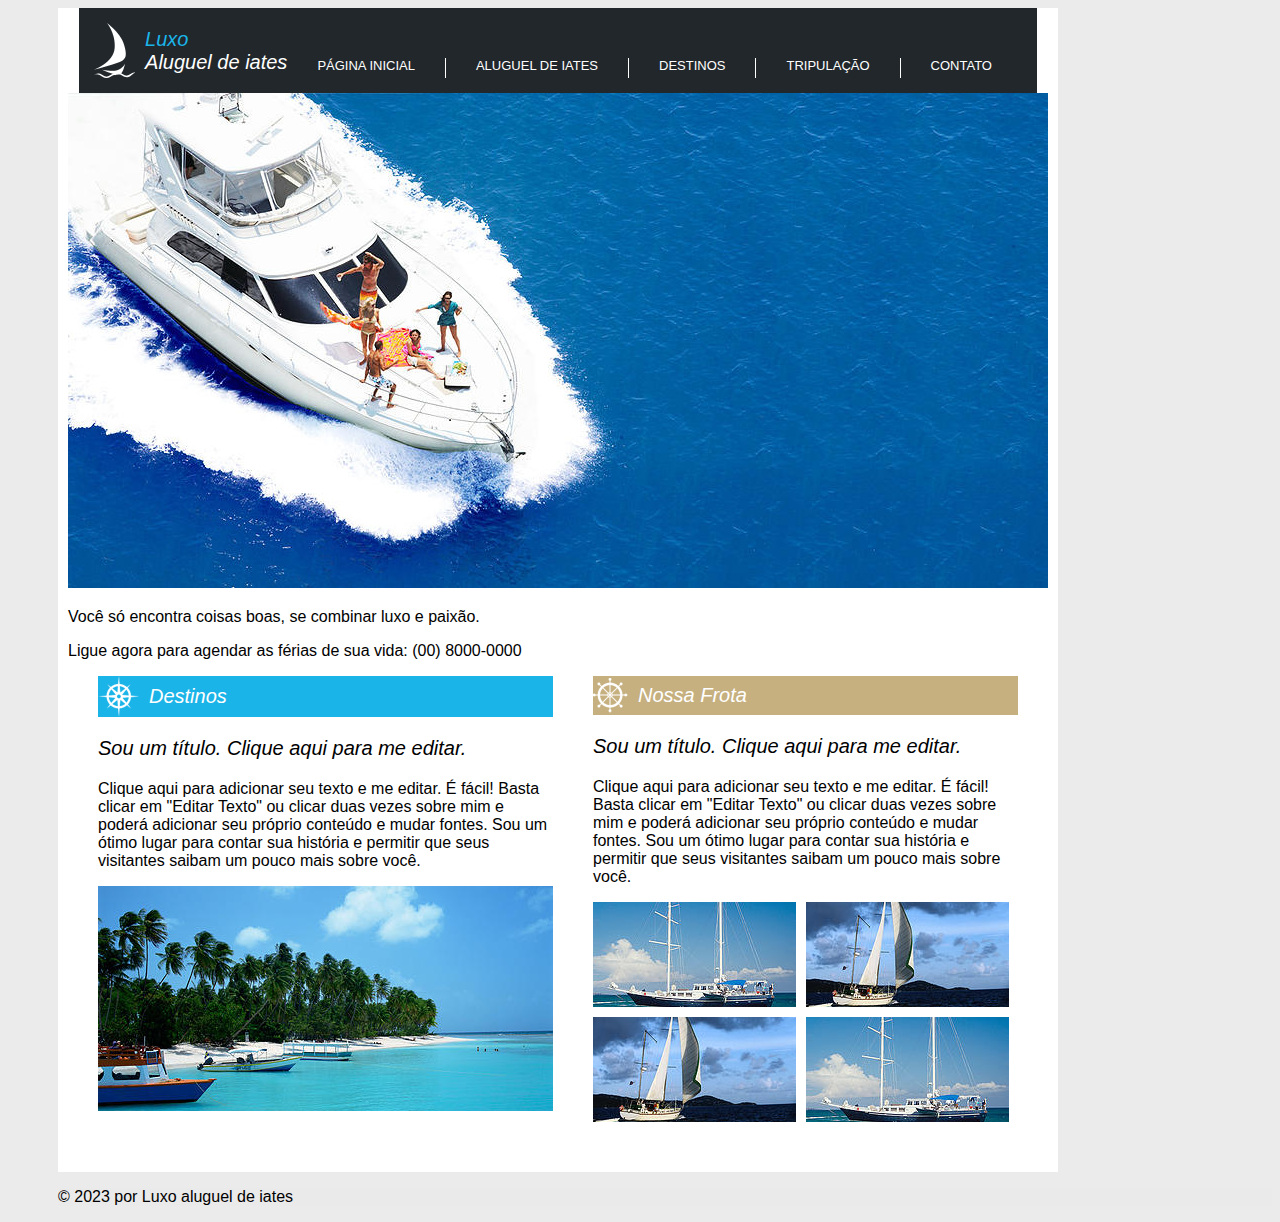
==== index.html @ 1422c6af "mudanças css 21/11/24" ====
<!DOCTYPE html>

<html>
    <head>
        <title>Página Inicial - Luxo</title>

        <style>

            body {
                font-family: 'Segoe UI', Tahoma, Geneva, Verdana, sans-serif;
                font-weight: normal;

                background-color: #EBEBEB;
                border-left: 50px solid #EBEBEB;
                /* border:2px solid red; */
            }

            #div0{
                display: flex;
                flex-direction: column;
                align-items: center;
    
                width:1000px;
                padding-bottom:50px;

                background-color: #FFFFFF;
            }

            #div1{
                display: flex;
                flex-direction: row;
                align-content: flex-end;
                justify-content: space-between;

                background:#21272B;
                width:max-content;
                padding: 15px;
            }

            #div3{
                display: flex;
                flex-direction: row;
                align-content: center;
                justify-content: space-between;

                gap: 40px;
                margin-left: 40px;
                margin-right: 40px;
            }

            #div4{
                background-color: #eaeaea;
            }

            #div11{
                display: flex;

                color: white;
                gap: 10px;

            }

            #div12{
                display: flex;
                align-items: end;

                font-size: small;
            }

            #div121{
                display: flex;
                flex-direction: column;
                justify-content: center;
            }

            #div311{
                display: flex;
                align-items: center;

                background-color: #1BB4E8;

                gap: 10px;
            }

            #div321{
                display: flex;
                align-items: center;

                background-color: #C6B07F;

                gap: 10px;
                padding-top:2px;
                padding-bottom: 2px;
            }

            #div323{
                display: flex;
                flex-direction: row;
                flex-wrap: wrap;

                gap: 10px;
            }
            
            #h1{
                font-size: 20px;
                font-weight: normal;
                font-style: italic;
                color:#1BB4E8;
                margin: 0;
            }

            #h21{
                font-size: 20px;
                font-weight: normal;
                font-style: italic;
                color:white;
                margin: 0;
            }

            #h22, #h23{
                font-size: 20px;
                font-weight: normal;
                font-style: italic;
                color:white;
                margin: 0;
            }

            #h31, #h32{
                font-size: 20px;
                font-weight: normal;
                font-style: italic;
            }

            a{
                font-weight: normal;
                text-decoration: none;

                padding: 0 30px;
                text-align: center;
                border-right: 1px solid white;
                height: 20px;
            }

            a:last-child {
                border-right: none;
            }

            a:link{
                color:white;
            }

            a:visited{
                color:#1BB4E8;
            }
            
        </style>
    </head>
    
    <body>
        <div id="div0">

            <div id="div1">
                <div id="div11">
                    <img src="imagens/barco1.png">
                    <div id="div121">
                        <h1 id="h1">Luxo</h1>
                        <h2 id="h21">Aluguel de iates</h2>
                    </div>
                </div>
    
                <div id="div12">
                    <a href="index.html" id="a1">PÁGINA INICIAL</a>
                    <a href="aluguel_de_iates.html" id="a2">ALUGUEL DE IATES</a>
                    <a href="destinos.html" id="a3">DESTINOS</a>
                    <a href="tripulacao.html" id="a4">TRIPULAÇÃO</a>
                    <a href="contato.html" id="a5">CONTATO</a>
                </div>
            </div>
    
            <div id="div2">
                <img src="imagens/barcoprincipal.png"></img>
    
                <div id="div22">
                    <p id="p1">Você só encontra coisas boas, se combinar luxo e paixão.<p>
                    <p id="p2">Ligue agora para agendar as férias de sua vida: (00) 8000-0000</p>  
                </div>
            </div>
            
            <div id="div3">
                <div id="div31">
                    <div id="div311">
                        <img src="imagens/destino.png">
                        <h2 id="h22">Destinos</h2>    
                    </div>
    
                    <h3 id="h31">Sou um título. Clique aqui para me editar.</h3>
                    <p id="p3">Clique aqui para adicionar seu texto e me editar. É fácil! Basta clicar em "Editar Texto" ou clicar duas vezes sobre mim e poderá adicionar seu próprio conteúdo e mudar fontes. Sou um ótimo lugar para contar sua história e permitir que seus visitantes saibam um pouco mais sobre você.</p>
                    <img src="imagens/barcodestino.png"></img>                
                </div>
    
                <div id="div32">
                    <div id="div321">
                        <img src="imagens/nossafrota.png" id="imgfrota">
                        <h2 id="h23">Nossa Frota</h2>
                    </div>
    
                    <div id="div322">
                        <h3 id="h32">Sou um título. Clique aqui para me editar.</h3>
                        <p id="p4">Clique aqui para adicionar seu texto e me editar. É fácil! Basta clicar em "Editar Texto" ou clicar duas vezes sobre mim e poderá adicionar seu próprio conteúdo e mudar fontes. Sou um ótimo lugar para contar sua história e permitir que seus visitantes saibam um pouco mais sobre você.</p>
                    </div>
    
                    <div id="div323">
                        <img src="imagens/barconossafrota2.png" id="barco1"></img>
                        <img src="imagens/barconossafrota1.png" id="barco2"></img>
                        <img src="imagens/barconossafrota1.png" id="barco3"></img>
                        <img src="imagens/barconossafrota2.png" id="barco4"></img>                    
                    </div>
    
                </div>
            </div>

        </div>

        <div id="div4">
            <p id="p5">© 2023 por Luxo aluguel de iates</p>
        </div>
    </body>
</html>
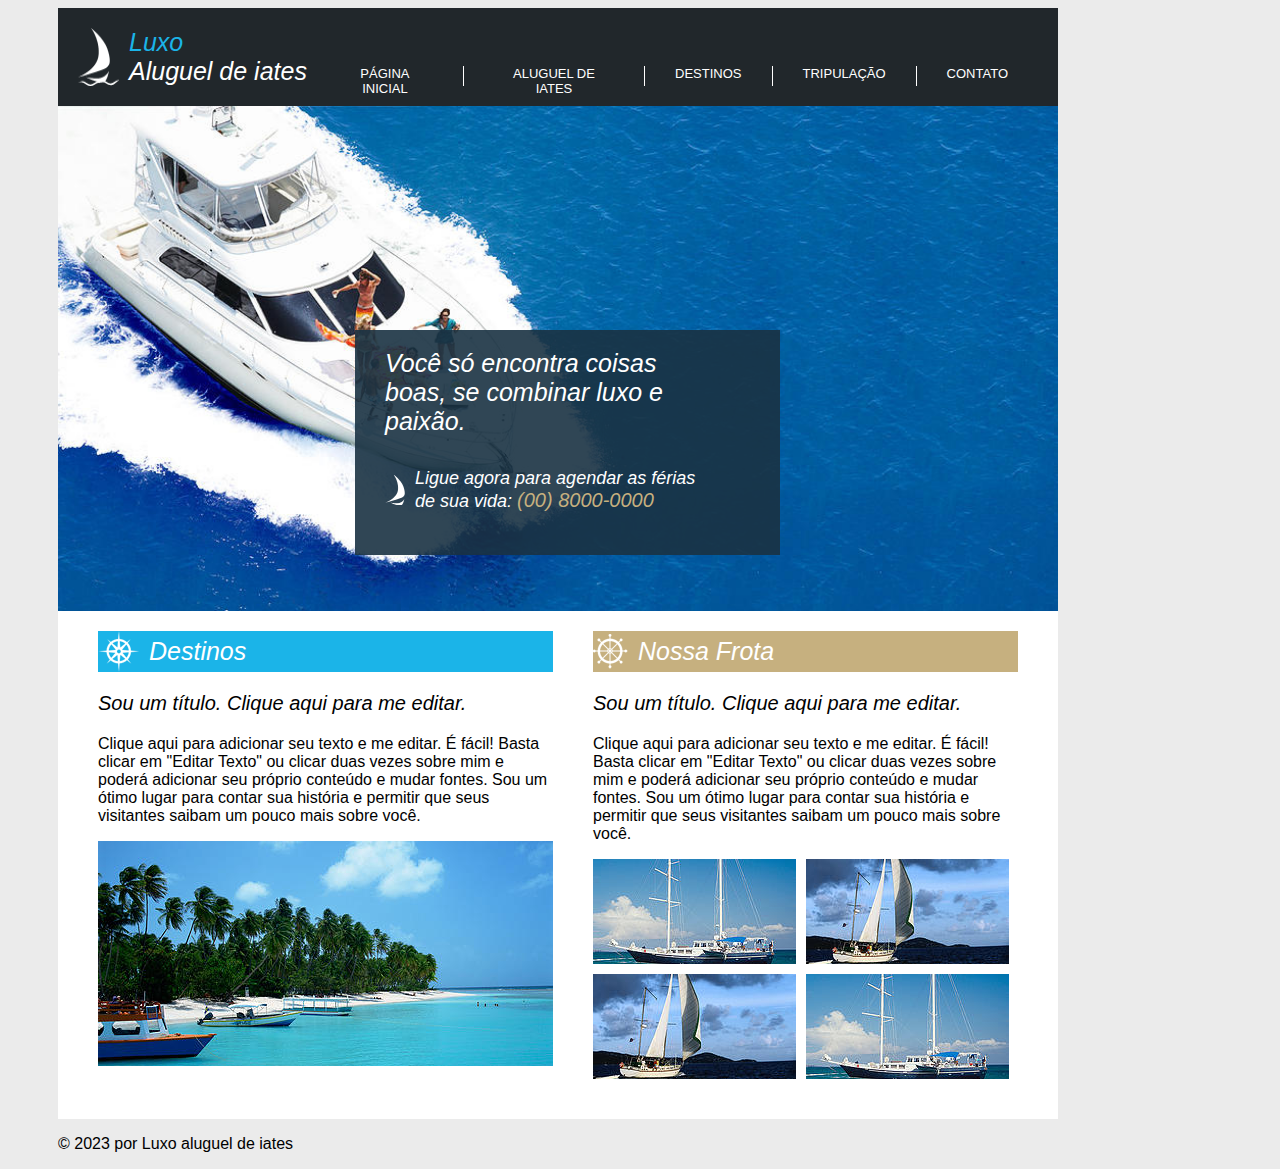
==== commit 5f235bc2: "mudanças no CSS e no readme (23/11/24)" ====
--- a/index.html
+++ b/index.html
@@ -6,22 +6,22 @@
 
         <style>
 
-            body {
+            body{
                 font-family: 'Segoe UI', Tahoma, Geneva, Verdana, sans-serif;
                 font-weight: normal;
 
                 background-color: #EBEBEB;
                 border-left: 50px solid #EBEBEB;
-                /* border:2px solid red; */
             }
 
             #div0{
                 display: flex;
                 flex-direction: column;
-                align-items: center;
+                align-items: stretch;
+                flex-shrink: 1;
     
                 width:1000px;
-                padding-bottom:50px;
+                margin: 0px;
 
                 background-color: #FFFFFF;
             }
@@ -33,8 +33,12 @@
                 justify-content: space-between;
 
                 background:#21272B;
-                width:max-content;
-                padding: 15px;
+                padding: 20px;
+            }
+
+            #div2{
+                display:flex;
+                flex-direction: column;
             }
 
             #div3{
@@ -44,12 +48,8 @@
                 justify-content: space-between;
 
                 gap: 40px;
-                margin-left: 40px;
-                margin-right: 40px;
-            }
-
-            #div4{
-                background-color: #eaeaea;
+                margin: 40px;
+                margin-top: 20px;
             }
 
             #div11{
@@ -67,10 +67,40 @@
                 font-size: small;
             }
 
-            #div121{
-                display: flex;
-                flex-direction: column;
+            #div22{
+                display: flex;
+                flex-direction: column;
+                flex-wrap: wrap;
+                align-items: center;
+                align-content: center;
                 justify-content: center;
+
+                position: absolute;
+                top:330px;
+                right:500px;
+
+                width: 325px;
+                height: 170px;
+
+                background: rgba(26, 50, 67, 0.9);
+                
+                padding-top: 15px; 
+                padding-bottom: 40px;
+                padding-left: 30px;
+                padding-right: 70px;
+            }
+
+            #div111{
+                display: flex;
+                flex-direction: column;
+                justify-content: space-evenly;
+            }
+
+            #div221{
+                display: flex;
+                align-items:center;
+                justify-content: space-between;
+                gap: 10px;
             }
 
             #div311{
@@ -89,8 +119,8 @@
                 background-color: #C6B07F;
 
                 gap: 10px;
-                padding-top:2px;
-                padding-bottom: 2px;
+                padding-top:3px;
+                padding-bottom: 3px;
             }
 
             #div323{
@@ -102,33 +132,60 @@
             }
             
             #h1{
-                font-size: 20px;
+                font-size: 25px;
+                margin: 0;
+
                 font-weight: normal;
                 font-style: italic;
                 color:#1BB4E8;
+            }
+
+            #h21{
+                font-size: 25px;
                 margin: 0;
-            }
-
-            #h21{
-                font-size: 20px;
+
                 font-weight: normal;
                 font-style: italic;
                 color:white;
+
+                white-space: nowrap;
+            }
+
+            #h22, #h23{
+                font-size: 25px;
                 margin: 0;
-            }
-
-            #h22, #h23{
-                font-size: 20px;
+
                 font-weight: normal;
                 font-style: italic;
                 color:white;
-                margin: 0;
             }
 
             #h31, #h32{
                 font-size: 20px;
-                font-weight: normal;
-                font-style: italic;
+
+                font-weight: normal;
+                font-style: italic;
+            }
+
+            #p1{
+                font-size: 25px;
+                margin: 0px;
+            }
+
+            #p2{
+                font-size: 18px;
+                margin: 0px;
+            }
+
+            #p1, #p2{
+                font-weight: normal;
+                font-style: italic;
+                color:#FFFFFF;
+            }
+
+            #span1{
+                color:#C6B07F;
+                font-size: 20px;
             }
 
             a{
@@ -141,7 +198,7 @@
                 height: 20px;
             }
 
-            a:last-child {
+            a:last-child{
                 border-right: none;
             }
 
@@ -162,7 +219,7 @@
             <div id="div1">
                 <div id="div11">
                     <img src="imagens/barco1.png">
-                    <div id="div121">
+                    <div id="div111">
                         <h1 id="h1">Luxo</h1>
                         <h2 id="h21">Aluguel de iates</h2>
                     </div>
@@ -178,11 +235,15 @@
             </div>
     
             <div id="div2">
-                <img src="imagens/barcoprincipal.png"></img>
+                <img src="imagens/barcoprincipal.png" id="img1"></img>
     
                 <div id="div22">
-                    <p id="p1">Você só encontra coisas boas, se combinar luxo e paixão.<p>
-                    <p id="p2">Ligue agora para agendar as férias de sua vida: (00) 8000-0000</p>  
+                    <p id="p1">Você só encontra coisas boas, se combinar luxo e paixão.<p></p>
+
+                    <div id="div221">                        
+                        <img src="imagens/barco2.png" id="img2"></img>
+                        <p id="p2">Ligue agora para agendar as férias de sua vida: <span id="span1">(00) 8000-0000</span></p>                          
+                    </div>
                 </div>
             </div>
             
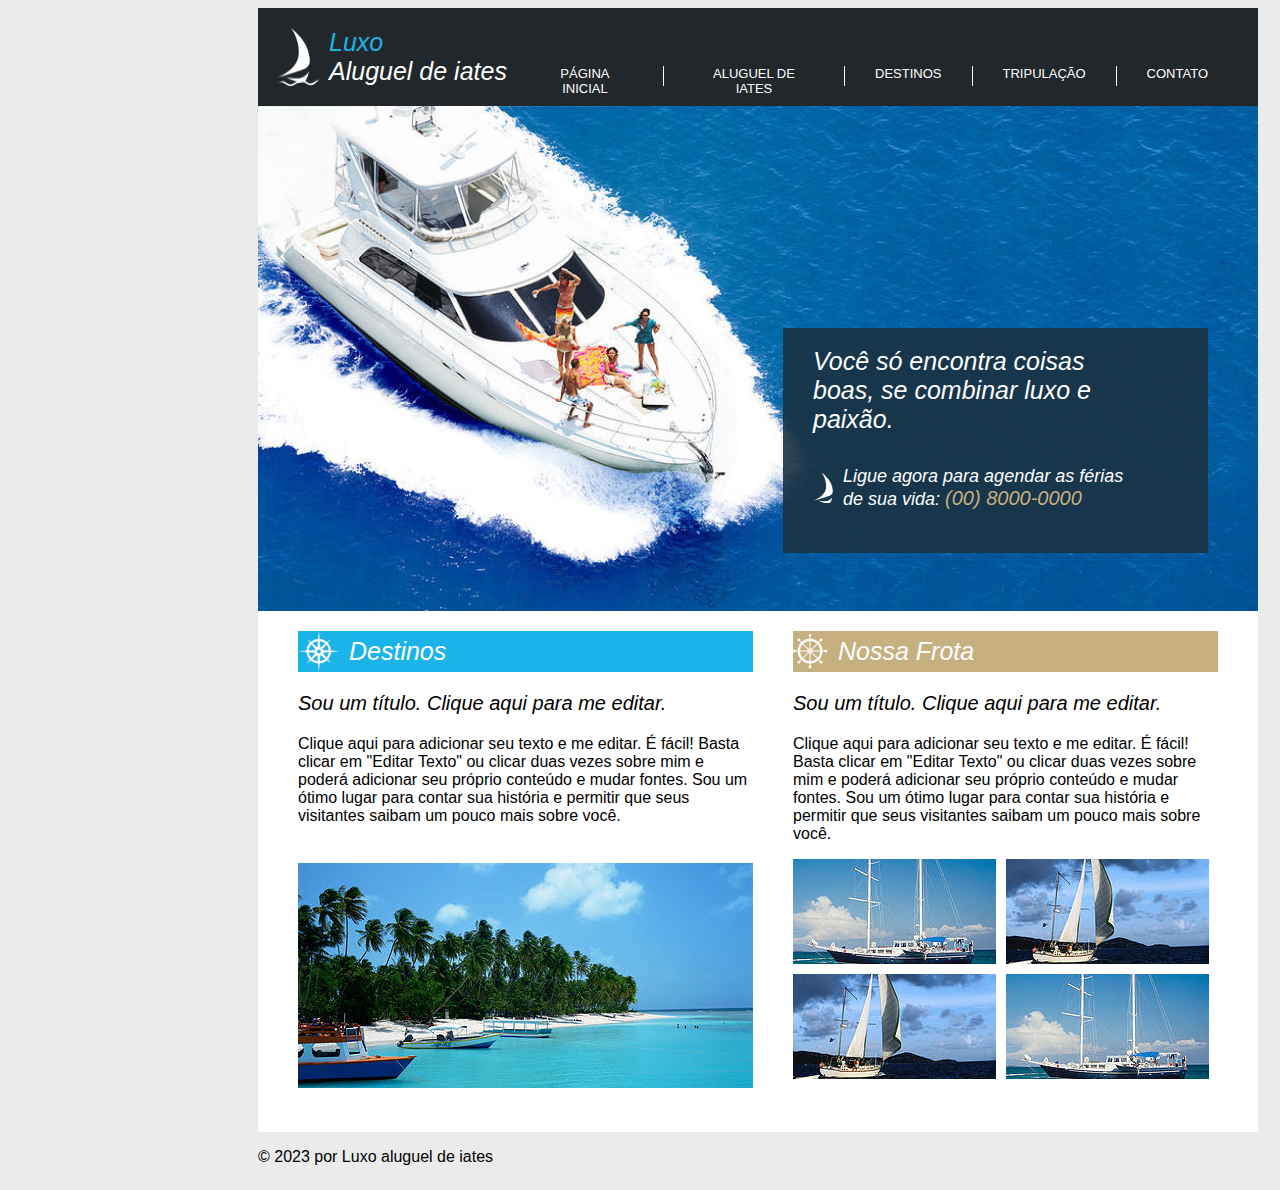
==== commit 44117fe1: "mudanças no CSS (24/11/24)" ====
--- a/index.html
+++ b/index.html
@@ -15,6 +15,9 @@
             }
 
             #div0{
+                position:relative;
+                left:200px;
+
                 display: flex;
                 flex-direction: column;
                 align-items: stretch;
@@ -52,10 +55,14 @@
                 margin-top: 20px;
             }
 
+            #div4{
+                background-color: #EBEBEB;
+            }
+
             #div11{
                 display: flex;
 
-                color: white;
+                color: #FFFFFF;
                 gap: 10px;
 
             }
@@ -76,8 +83,8 @@
                 justify-content: center;
 
                 position: absolute;
-                top:330px;
-                right:500px;
+                top: 320px;
+                right: 50px;
 
                 width: 325px;
                 height: 170px;
@@ -146,7 +153,7 @@
 
                 font-weight: normal;
                 font-style: italic;
-                color:white;
+                color:#FFFFFF;
 
                 white-space: nowrap;
             }
@@ -157,7 +164,7 @@
 
                 font-weight: normal;
                 font-style: italic;
-                color:white;
+                color:#FFFFFF;
             }
 
             #h31, #h32{
@@ -188,13 +195,17 @@
                 font-size: 20px;
             }
 
+            #img4{
+                margin-top:22px;
+            }
+
             a{
                 font-weight: normal;
                 text-decoration: none;
 
                 padding: 0 30px;
                 text-align: center;
-                border-right: 1px solid white;
+                border-right: 1px solid #FFFFFF;
                 height: 20px;
             }
 
@@ -203,7 +214,7 @@
             }
 
             a:link{
-                color:white;
+                color:#FFFFFF;
             }
 
             a:visited{
@@ -250,13 +261,13 @@
             <div id="div3">
                 <div id="div31">
                     <div id="div311">
-                        <img src="imagens/destino.png">
+                        <img src="imagens/destino.png" id="img3"></img>
                         <h2 id="h22">Destinos</h2>    
                     </div>
     
                     <h3 id="h31">Sou um título. Clique aqui para me editar.</h3>
                     <p id="p3">Clique aqui para adicionar seu texto e me editar. É fácil! Basta clicar em "Editar Texto" ou clicar duas vezes sobre mim e poderá adicionar seu próprio conteúdo e mudar fontes. Sou um ótimo lugar para contar sua história e permitir que seus visitantes saibam um pouco mais sobre você.</p>
-                    <img src="imagens/barcodestino.png"></img>                
+                    <img src="imagens/barcodestino.png" id="img4"></img>                
                 </div>
     
                 <div id="div32">
@@ -280,10 +291,10 @@
                 </div>
             </div>
 
-        </div>
-
-        <div id="div4">
-            <p id="p5">© 2023 por Luxo aluguel de iates</p>
+            <div id="div4">
+                <p id="p5">© 2023 por Luxo aluguel de iates</p>
+            </div>
+
         </div>
     </body>
 </html>